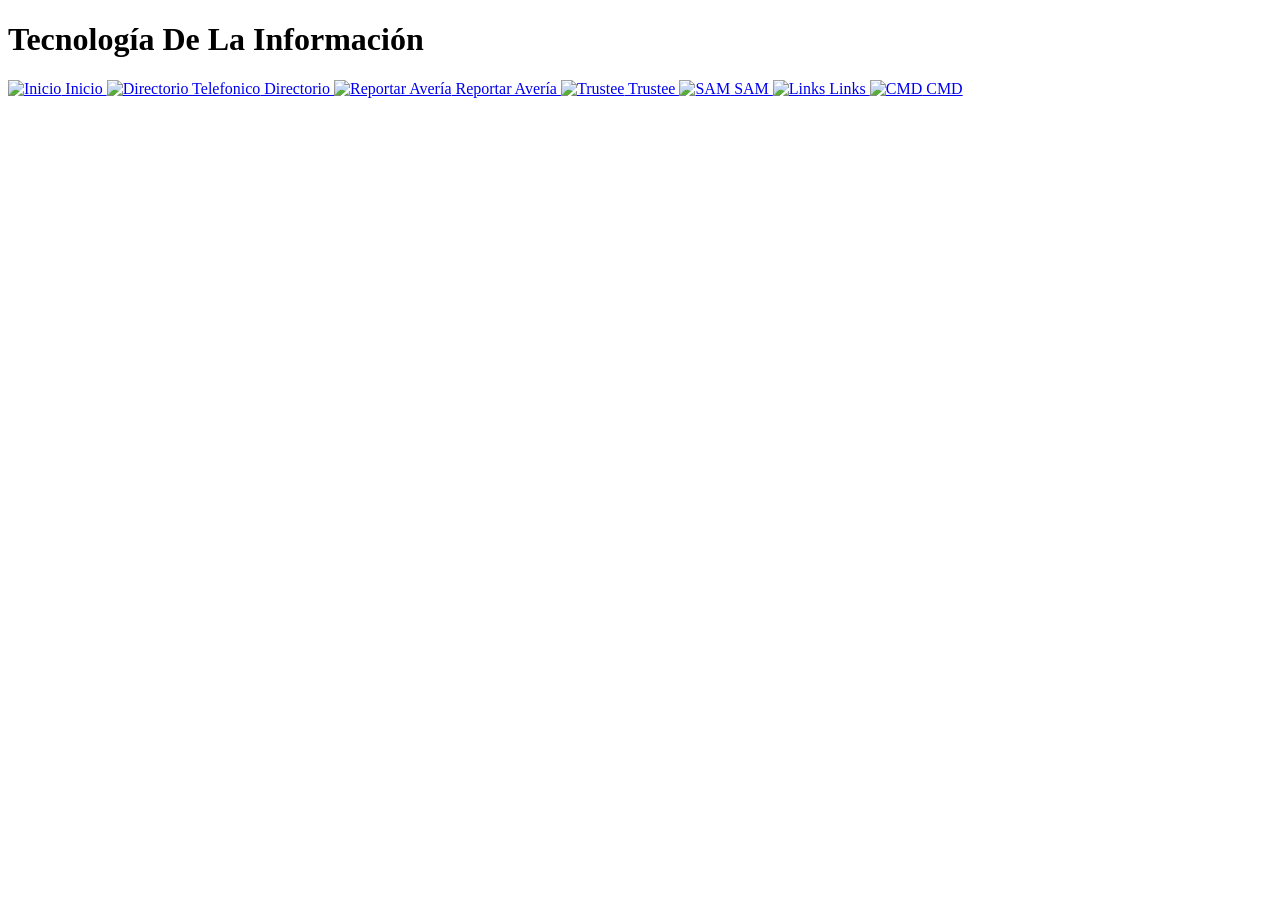
==== index.html @ 74cc63a6 "Cambios en la PaginaWeb Se realizaron varios cambios" ====
<!DOCTYPE html>
<html lang="es-DO">

<head>
    <meta charset="UTF-8">
    <meta http-equiv="X-UA-Compatible" content="IE=edge">
    <meta name="author" content="Richard Sanchez">
    <meta name="description" content="Página para TI">
    <meta name="keywords" content="TI, Tecnologia">
    <meta name="viewport" content="width=device-width, initial-scale=1.0">
    <link rel="stylesheet" href="css/style.css">
    <title>Tecnologia De La Informacion | Inicio |</title>
</head>

<body>
    <header id="head-box">
        <div class="head-title">
            <h1>Tecnología De La Información</h1>
        </div>
        <div class="container">

            <nav class="navegation">
                <a href="index.html">
                    <img src="img/Home1.png" alt="Inicio">
                    Inicio

                </a>
                <a href="directorio.html" target="_blank">
                    <img src="img/Phone.png" alt="Directorio Telefonico">
                    Directorio
                </a>

                <a href="averia.html" target="_blank">
                    <img src="img/outage.png" alt="Reportar Avería">
                    Reportar Avería
                </a>

                <a href="trustee.html" target="_blank">
                    <img src="img/Trustee.png" alt="Trustee">
                    Trustee
                </a>

                <a href="sam.html" target="_blank">
                    <img src="img/SAM.png" alt="SAM">
                    SAM
                </a>

                <a href="links.html" target="_blank">
                    <img src="img/Hyperlink.png" alt="Links">
                    Links
                </a>

                <a href="cmd.html" target="_blank">
                    <img src="img/CMD2.png" alt="CMD">
                    CMD
                </a>
            </nav>
        </div>


    </header>
    <!-- <section>

    </section> -->
    <footer>
        <!-- <div class="myRights">
        <p>Allright Reserved &copy;2022|Designed by <span>Richard Sanchez</span>
        </p>
        </div> -->
    </footer>

</body>

</html>
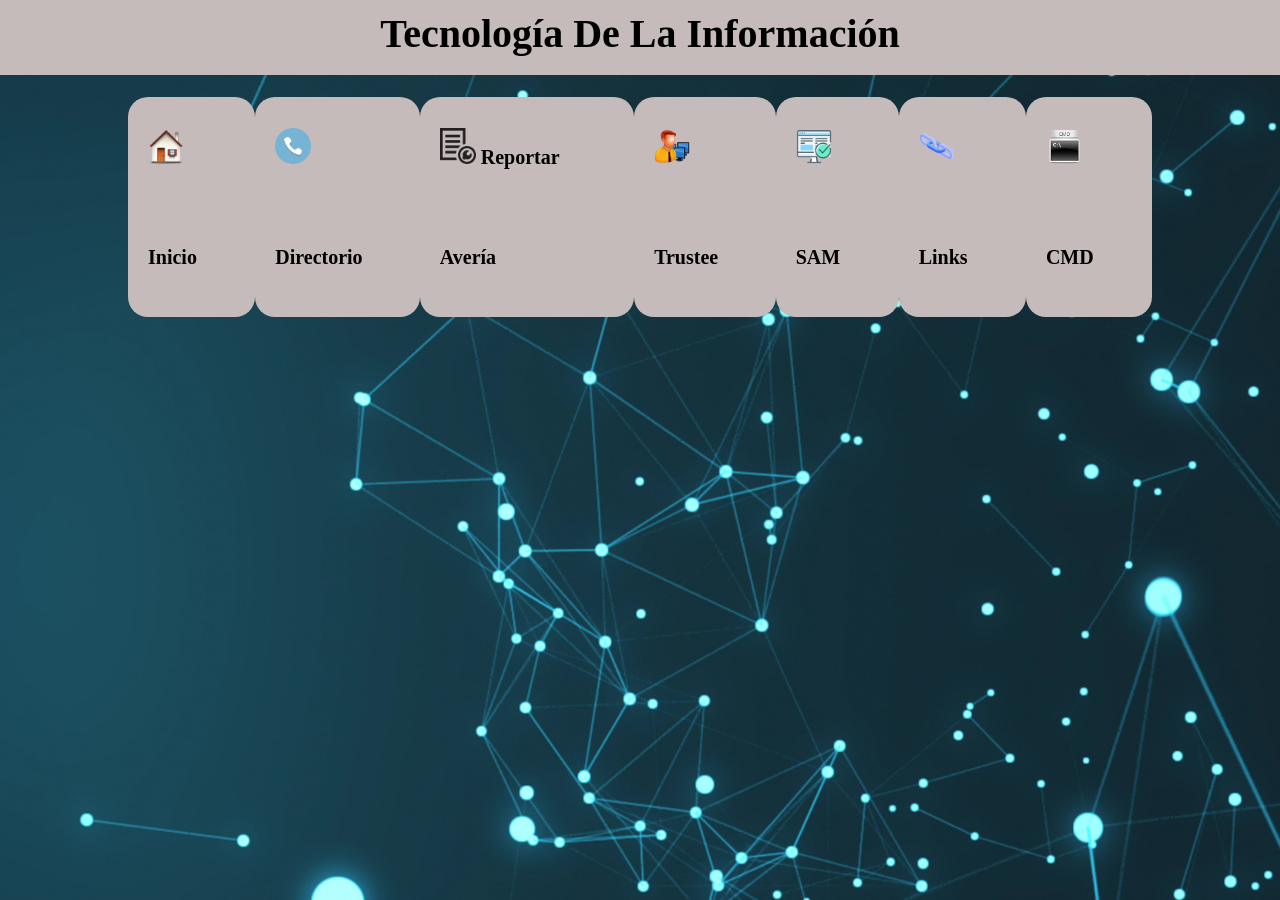
==== commit 268e1795: "Cambios en los links Se hizo un cambio en cmd" ====
--- a/index.html
+++ b/index.html
@@ -1,74 +1,81 @@
-<!DOCTYPE html>
-<html lang="es-DO">
-
-<head>
-    <meta charset="UTF-8">
-    <meta http-equiv="X-UA-Compatible" content="IE=edge">
-    <meta name="author" content="Richard Sanchez">
-    <meta name="description" content="Página para TI">
-    <meta name="keywords" content="TI, Tecnologia">
-    <meta name="viewport" content="width=device-width, initial-scale=1.0">
-    <link rel="stylesheet" href="css/style.css">
-    <title>Tecnologia De La Informacion | Inicio |</title>
-</head>
-
-<body>
-    <header id="head-box">
-        <div class="head-title">
-            <h1>Tecnología De La Información</h1>
-        </div>
-        <div class="container">
-
-            <nav class="navegation">
-                <a href="index.html">
-                    <img src="img/Home1.png" alt="Inicio">
-                    Inicio
-
-                </a>
-                <a href="directorio.html" target="_blank">
-                    <img src="img/Phone.png" alt="Directorio Telefonico">
-                    Directorio
-                </a>
-
-                <a href="averia.html" target="_blank">
-                    <img src="img/outage.png" alt="Reportar Avería">
-                    Reportar Avería
-                </a>
-
-                <a href="trustee.html" target="_blank">
-                    <img src="img/Trustee.png" alt="Trustee">
-                    Trustee
-                </a>
-
-                <a href="sam.html" target="_blank">
-                    <img src="img/SAM.png" alt="SAM">
-                    SAM
-                </a>
-
-                <a href="links.html" target="_blank">
-                    <img src="img/Hyperlink.png" alt="Links">
-                    Links
-                </a>
-
-                <a href="cmd.html" target="_blank">
-                    <img src="img/CMD2.png" alt="CMD">
-                    CMD
-                </a>
-            </nav>
-        </div>
-
-
-    </header>
-    <!-- <section>
-
-    </section> -->
-    <footer>
-        <!-- <div class="myRights">
-        <p>Allright Reserved &copy;2022|Designed by <span>Richard Sanchez</span>
-        </p>
-        </div> -->
-    </footer>
-
-</body>
-
+<!DOCTYPE html>
+<html lang="es-DO">
+
+<head>
+    <meta charset="UTF-8">
+    <meta http-equiv="X-UA-Compatible" content="IE=edge">
+    <meta name="author" content="Richard Sanchez">
+    <meta name="description" content="Página para TI">
+    <meta name="keywords" content="TI, Tecnologia">
+    <meta name="viewport" content="width=device-width, initial-scale=1.0">
+    <link rel="stylesheet" href="css/style.css">
+    <title>Tecnologia De La Informacion | Inicio |</title>
+
+</head>
+
+<style>
+    body {
+        background-image: url(/img/Dark\ Blue.png);
+    }
+</style>
+<body>
+
+    <header id="head-box">
+        <div class="head-title">
+            <h1>Tecnología De La Información</h1>
+        </div>
+        <div class="container">
+
+            <nav class="navegation">
+                <a href="index.html">
+                    <img src="img/Home1.png" alt="Inicio">
+                    Inicio
+
+                </a>
+                <a href="directorio.html">
+                    <img src="img/Phone.png" alt="Directorio Telefonico">
+                    Directorio
+                </a>
+
+                <a href="averia.html" target="_blank">
+                    <img src="img/outage.png" alt="Reportar Avería">
+                    Reportar Avería
+                </a>
+
+                <a href="trustee.html" target="_blank">
+                    <img src="img/Trustee.png" alt="Trustee">
+                    Trustee
+                </a>
+
+                <a href="sam.html" target="_blank">
+                    <img src="img/SAM.png" alt="SAM">
+                    SAM
+                </a>
+
+                <a href="links.html" target="_blank">
+                    <img src="img/Hyperlink.png" alt="Links">
+                    Links
+                </a>
+
+                <a href="cmd.html">
+                    <img src="img/CMD2.png" alt="CMD">
+                    CMD
+                </a>
+            </nav>
+        </div>
+
+
+    </header>
+    <!-- <section>
+
+    </section> -->
+    <footer>
+        <!-- <div class="myRights">
+        <p>Allright Reserved &copy;2022|Designed by <span>Richard Sanchez</span>
+        </p>
+        </div> -->
+    </footer>
+
+</body>
+
 </html>
--- a/css/style.css
+++ b/css/style.css
@@ -0,0 +1,177 @@
+*,
+*::after,
+*::before{
+    content: "";
+    padding: 0;
+    margin: 0;
+    box-sizing: border-box;
+}
+
+html { 
+    font-size: 62.5%;
+    
+}
+
+#myvideo {
+    position: fixed;
+    /* position: fixed; */
+    /* right: 0;
+    bottom: 15rem; */
+    width: 30%;
+    height: 150%;
+    right: 40%;
+
+   
+  }
+
+#head-box {
+     background-color: rgb(197, 187, 187);
+    width: 100%;
+    height: 7.5rem;
+    }
+    
+
+.container {
+    position: relative;
+    width: 80%;    
+    margin-top: 6rem;
+    height: 17rem;
+    margin: 0 auto;
+    
+
+}
+
+.head-title {
+    font-size: 2rem;
+    text-align: left;
+    text-align: center;
+    padding-top: 1rem;
+    /* color: white; */
+} 
+
+.navegation{
+    width: 100%;   
+    display: flex;
+    font-size: 2rem;
+    margin-top: 4rem;
+    justify-content: space-between;
+    align-items: center;
+    
+    
+}
+
+.navegation a, 
+.navegation a:link {
+    text-decoration:none;
+    padding: 1rem 2rem;
+    /* background: white; */
+    background: rgb(197, 187, 187);
+    border-radius: 2rem;
+    color: black;
+    line-height: 10rem;
+    font-weight: bold;
+     
+    
+}
+
+.navegation a:hover {
+    background-color: red;
+    transform: scale(1.2);
+    color: white;
+    
+    }
+
+.navegation a img {
+    width: 3.6rem;
+    margin-top: 2rem;
+}
+
+
+/* this is a test */
+/* _________________this is for directorio section____________________________________________________________- */
+
+#head-directorio h1 {
+  text-align: center;
+  font-size: 4rem;
+  border-style: double;
+  width: 100%;
+  height: 7.5rem;
+  padding-top: 1rem;
+  background-color: lightskyblue;
+  padding-bottom: 7rem;
+
+}
+.navegate {
+    display: flex;
+    justify-content: right;
+    margin-top: 2rem;
+    margin-bottom: 1rem;
+    margin-right: 2rem;
+    
+    
+   
+}
+
+.box-border {
+    border-style:double;
+    height: 4rem;
+    width: 52rem;
+    padding-top: 1rem;
+    padding-left: 2rem;
+
+
+}
+
+a.hyperlink {
+    /* padding: 2rem; */
+    /* background-color: lightslategray; */
+    text-align: left;
+    font-size: 1.9rem;
+    text-decoration: none;
+       
+    
+}
+
+
+tr .table-container {
+    border-radius: solid;
+    border-style: groove; color: lightskyblue;
+   
+}
+
+.fill-table {
+    
+    border-collapse: collapse;
+    margin: 0 auto;
+    
+}
+
+.fill-table .title-head tr,
+.content-tbl tr,
+.fill-table .title-head tr td,
+.content-tbl tr td{
+    
+    border: .1rem solid #ccc;
+}
+
+.title-head tr th,
+.content-tbl tr td
+ {
+    font-size: 2rem;
+    text-align: center;
+    padding: 20px;
+    
+   
+   
+  
+
+    
+}
+
+.content-tbl tr td{
+    padding-top: 2rem;
+}
+
+.content-tbl tr:nth-child(even){
+    background-color: #ccc;
+}
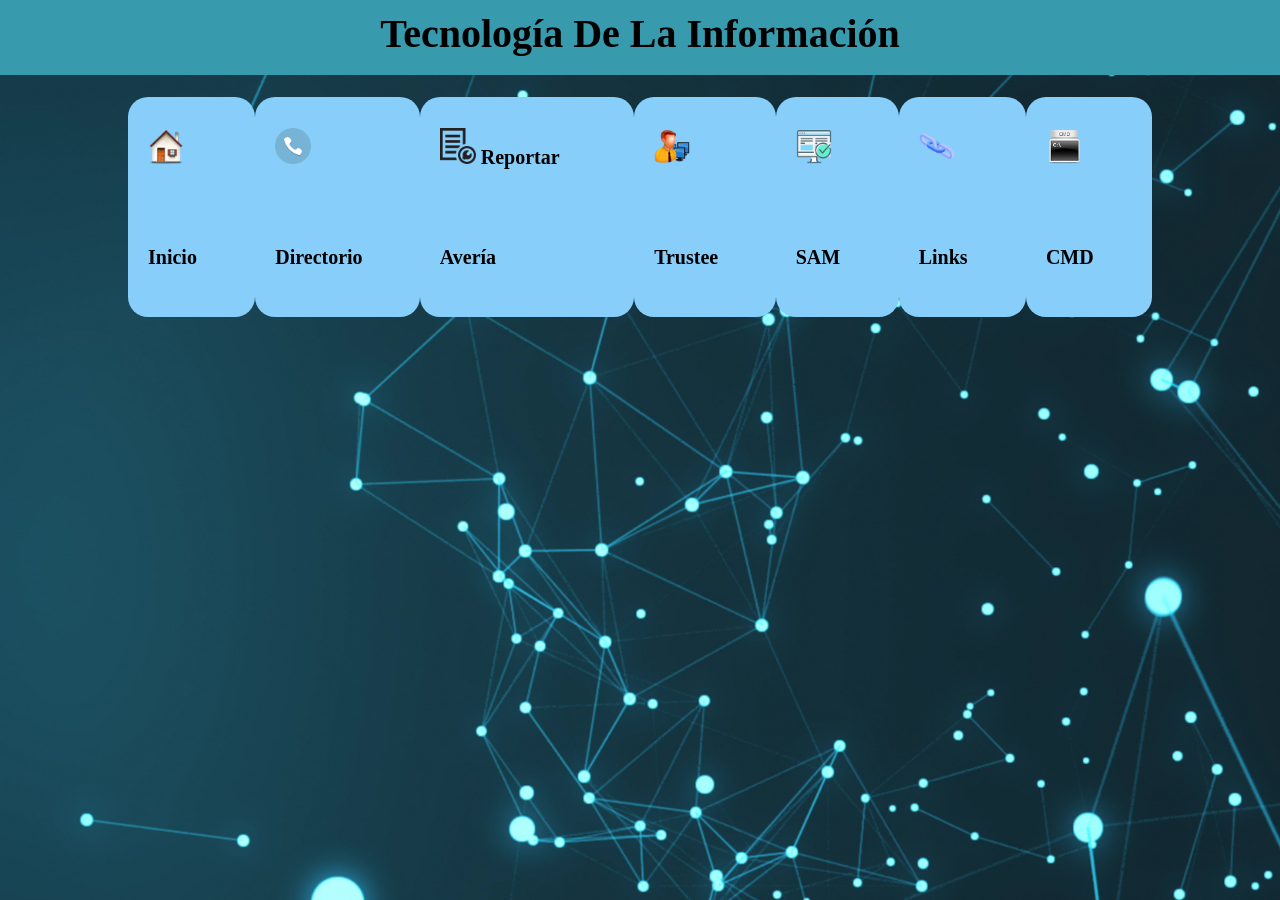
==== commit e2039d7e: "Merge branch 'main' of https://github.com/DevepSanchez/Desarollo" ====
--- a/index.html
+++ b/index.html
@@ -1,81 +1,81 @@
-<!DOCTYPE html>
-<html lang="es-DO">
-
-<head>
-    <meta charset="UTF-8">
-    <meta http-equiv="X-UA-Compatible" content="IE=edge">
-    <meta name="author" content="Richard Sanchez">
-    <meta name="description" content="Página para TI">
-    <meta name="keywords" content="TI, Tecnologia">
-    <meta name="viewport" content="width=device-width, initial-scale=1.0">
-    <link rel="stylesheet" href="css/style.css">
-    <title>Tecnologia De La Informacion | Inicio |</title>
-
-</head>
-
-<style>
-    body {
-        background-image: url(/img/Dark\ Blue.png);
-    }
-</style>
-<body>
-
-    <header id="head-box">
-        <div class="head-title">
-            <h1>Tecnología De La Información</h1>
-        </div>
-        <div class="container">
-
-            <nav class="navegation">
-                <a href="index.html">
-                    <img src="img/Home1.png" alt="Inicio">
-                    Inicio
-
-                </a>
-                <a href="directorio.html">
-                    <img src="img/Phone.png" alt="Directorio Telefonico">
-                    Directorio
-                </a>
-
-                <a href="averia.html" target="_blank">
-                    <img src="img/outage.png" alt="Reportar Avería">
-                    Reportar Avería
-                </a>
-
-                <a href="trustee.html" target="_blank">
-                    <img src="img/Trustee.png" alt="Trustee">
-                    Trustee
-                </a>
-
-                <a href="sam.html" target="_blank">
-                    <img src="img/SAM.png" alt="SAM">
-                    SAM
-                </a>
-
-                <a href="links.html" target="_blank">
-                    <img src="img/Hyperlink.png" alt="Links">
-                    Links
-                </a>
-
-                <a href="cmd.html">
-                    <img src="img/CMD2.png" alt="CMD">
-                    CMD
-                </a>
-            </nav>
-        </div>
-
-
-    </header>
-    <!-- <section>
-
-    </section> -->
-    <footer>
-        <!-- <div class="myRights">
-        <p>Allright Reserved &copy;2022|Designed by <span>Richard Sanchez</span>
-        </p>
-        </div> -->
-    </footer>
-
-</body>
-
+<!DOCTYPE html>
+<html lang="es-DO">
+
+<head>
+    <meta charset="UTF-8">
+    <meta http-equiv="X-UA-Compatible" content="IE=edge">
+    <meta name="author" content="Richard Sanchez">
+    <meta name="description" content="Página para TI">
+    <meta name="keywords" content="TI, Tecnologia">
+    <meta name="viewport" content="width=device-width, initial-scale=1.0">
+    <link rel="stylesheet" href="css/style.css">
+    <title>Tecnologia De La Informacion | Inicio |</title>
+
+</head>
+
+<style>
+    body {
+        background-image: url(/img/Dark\ Blue.png);
+    }
+</style>
+<body>
+
+    <header id="head-box">
+        <div class="head-title">
+            <h1>Tecnología De La Información</h1>
+        </div>
+        <div class="container">
+
+            <nav class="navegation">
+                <a href="index.html">
+                    <img src="img/Home1.png" alt="Inicio">
+                    Inicio
+
+                </a>
+                <a href="directorio.html">
+                    <img src="img/Phone.png" alt="Directorio Telefonico">
+                    Directorio
+                </a>
+
+                <a href="averia.html" target="_blank">
+                    <img src="img/outage.png" alt="Reportar Avería">
+                    Reportar Avería
+                </a>
+
+                <a href="trustee.html" target="_blank">
+                    <img src="img/Trustee.png" alt="Trustee">
+                    Trustee
+                </a>
+
+                <a href="sam.html" target="_blank">
+                    <img src="img/SAM.png" alt="SAM">
+                    SAM
+                </a>
+
+                <a href="links.html" target="_blank">
+                    <img src="img/Hyperlink.png" alt="Links">
+                    Links
+                </a>
+
+                <a href="cmd.html">
+                    <img src="img/CMD2.png" alt="CMD">
+                    CMD
+                </a>
+            </nav>
+        </div>
+
+
+    </header>
+    <!-- <section>
+
+    </section> -->
+    <footer>
+        <!-- <div class="myRights">
+        <p>Allright Reserved &copy;2022|Designed by <span>Richard Sanchez</span>
+        </p>
+        </div> -->
+    </footer>
+
+</body>
+
 </html>
--- a/css/style.css
+++ b/css/style.css
@@ -1,91 +1,71 @@
+@import url("plugin.css"); /*HTML -> plugin.html*/
+@import url("login.css"); /*HTML -> login.html & register.html*/
+
 *,
 *::after,
-*::before{
-    content: "";
-    padding: 0;
-    margin: 0;
-    box-sizing: border-box;
+*::before {
+  padding: 0;
+  margin: 0;
+  box-sizing: border-box;
 }
 
-html { 
-    font-size: 62.5%;
-    
+html {
+  font-size: 62.5%;
+  overflow-x: hidden;
+  scroll-behavior: smooth;
 }
 
-#myvideo {
-    position: fixed;
-    /* position: fixed; */
-    /* right: 0;
-    bottom: 15rem; */
-    width: 30%;
-    height: 150%;
-    right: 40%;
-
-   
-  }
-
 #head-box {
-     background-color: rgb(197, 187, 187);
-    width: 100%;
-    height: 7.5rem;
-    }
-    
+  background-color: #379aad;
+  width: 100%;
+  height: 7.5rem;
+}
 
 .container {
-    position: relative;
-    width: 80%;    
-    margin-top: 6rem;
-    height: 17rem;
-    margin: 0 auto;
-    
-
+  position: relative;
+  width: 80%;
+  margin-top: 6rem;
+  height: 17rem;
+  margin: 0 auto;
 }
 
 .head-title {
-    font-size: 2rem;
-    text-align: left;
-    text-align: center;
-    padding-top: 1rem;
-    /* color: white; */
-} 
-
-.navegation{
-    width: 100%;   
-    display: flex;
-    font-size: 2rem;
-    margin-top: 4rem;
-    justify-content: space-between;
-    align-items: center;
-    
-    
+  font-size: 2rem;
+  text-align: left;
+  text-align: center;
+  padding-top: 1rem;
 }
 
-.navegation a, 
+.navegation {
+  width: 100%;
+  display: flex;
+  font-size: 2rem;
+  margin-top: 4rem;
+  justify-content: space-between;
+  align-items: center;
+}
+
+.navegation a,
 .navegation a:link {
-    text-decoration:none;
-    padding: 1rem 2rem;
-    /* background: white; */
-    background: rgb(197, 187, 187);
-    border-radius: 2rem;
-    color: black;
-    line-height: 10rem;
-    font-weight: bold;
-     
-    
+  text-decoration: none;
+  padding: 1rem 2rem;
+  background: lightskyblue;
+  border-radius: 2rem;
+  color: black;
+  line-height: 10rem;
+  font-weight: bold;
 }
 
 .navegation a:hover {
-    background-color: red;
-    transform: scale(1.2);
-    color: white;
-    
-    }
+  background-color: blue;
+  transform: scale(1.2);
+  color: white;
+}
 
 .navegation a img {
-    width: 3.6rem;
-    margin-top: 2rem;
+  width: 3.6rem;
+  margin-top: 2rem;
 }
-
 
 /* this is a test */
 /* _________________this is for directorio section____________________________________________________________- */
@@ -97,81 +77,71 @@
   width: 100%;
   height: 7.5rem;
   padding-top: 1rem;
-  background-color: lightskyblue;
+  background-color: brown;
   padding-bottom: 7rem;
-
 }
 .navegate {
-    display: flex;
-    justify-content: right;
-    margin-top: 2rem;
-    margin-bottom: 1rem;
-    margin-right: 2rem;
-    
-    
-   
+  display: flex;
+  justify-content: right;
+  margin-top: 2rem;
+  margin-bottom: 1rem;
+  margin-right: 2rem;
 }
 
 .box-border {
-    border-style:double;
-    height: 4rem;
-    width: 52rem;
-    padding-top: 1rem;
-    padding-left: 2rem;
-
-
+  border-style: double;
+  height: 4rem;
+  width: 52rem;
+  padding-top: 1rem;
+  padding-left: 2rem;
 }
 
 a.hyperlink {
-    /* padding: 2rem; */
-    /* background-color: lightslategray; */
-    text-align: left;
-    font-size: 1.9rem;
-    text-decoration: none;
-       
-    
+  /* padding: 2rem; */
+  /* background-color: lightslategray; */
+  text-align: left;
+  font-size: 1.9rem;
+  text-decoration: none;
 }
 
-
 tr .table-container {
-    border-radius: solid;
-    border-style: groove; color: lightskyblue;
-   
+  border-radius: solid;
+  border-style: groove;
+  color: red;
 }
 
 .fill-table {
-    
-    border-collapse: collapse;
-    margin: 0 auto;
-    
+  border-collapse: collapse;
 }
 
 .fill-table .title-head tr,
 .content-tbl tr,
 .fill-table .title-head tr td,
-.content-tbl tr td{
-    
-    border: .1rem solid #ccc;
+.content-tbl tr td {
+  border: 0.1rem solid #ccc;
 }
 
 .title-head tr th,
-.content-tbl tr td
- {
-    font-size: 2rem;
-    text-align: center;
-    padding: 20px;
-    
-   
-   
-  
-
-    
+.content-tbl tr td {
+  font-size: 2rem;
+  text-align: center;
+  padding-right: 5rem;
 }
 
-.content-tbl tr td{
-    padding-top: 2rem;
+.content-tbl tr td {
+  padding-top: 2rem;
 }
 
-.content-tbl tr:nth-child(even){
-    background-color: #ccc;
-}+.content-tbl tr:nth-child(even) {
+  background-color: #ccc;
+}
+
+@media screen and (max-width: 600px) {
+  html {
+    font-size: 44.1%;
+  }
+
+  .image_slide {
+    height: 50vh;
+  }
+}
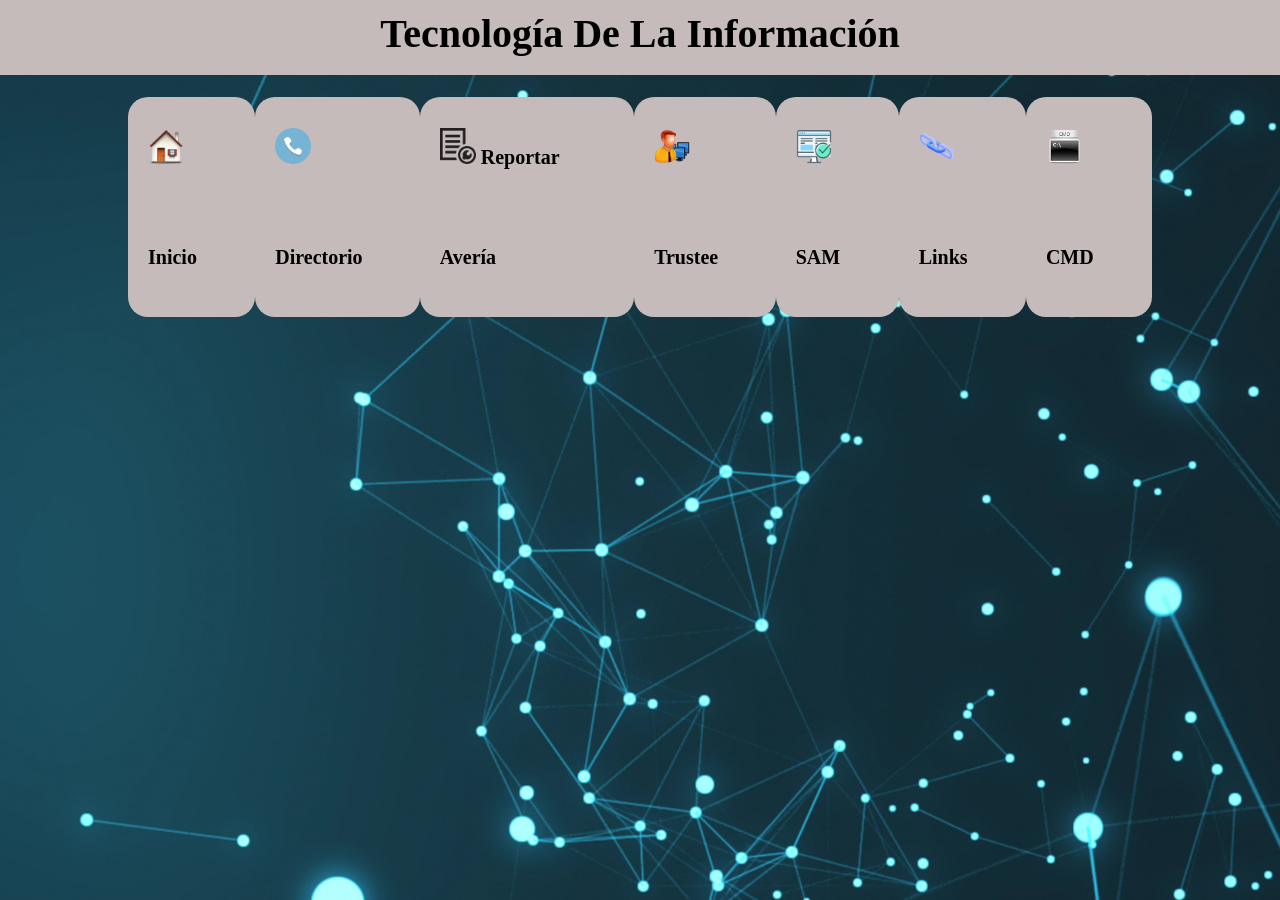
==== commit 036e353d: "Merge branch 'main' of https://github.com/DevepSanchez/Desarollo" ====
--- a/index.html
+++ b/index.html
@@ -1,81 +1,81 @@
-<!DOCTYPE html>
-<html lang="es-DO">
-
-<head>
-    <meta charset="UTF-8">
-    <meta http-equiv="X-UA-Compatible" content="IE=edge">
-    <meta name="author" content="Richard Sanchez">
-    <meta name="description" content="Página para TI">
-    <meta name="keywords" content="TI, Tecnologia">
-    <meta name="viewport" content="width=device-width, initial-scale=1.0">
-    <link rel="stylesheet" href="css/style.css">
-    <title>Tecnologia De La Informacion | Inicio |</title>
-
-</head>
-
-<style>
-    body {
-        background-image: url(/img/Dark\ Blue.png);
-    }
-</style>
-<body>
-
-    <header id="head-box">
-        <div class="head-title">
-            <h1>Tecnología De La Información</h1>
-        </div>
-        <div class="container">
-
-            <nav class="navegation">
-                <a href="index.html">
-                    <img src="img/Home1.png" alt="Inicio">
-                    Inicio
-
-                </a>
-                <a href="directorio.html">
-                    <img src="img/Phone.png" alt="Directorio Telefonico">
-                    Directorio
-                </a>
-
-                <a href="averia.html" target="_blank">
-                    <img src="img/outage.png" alt="Reportar Avería">
-                    Reportar Avería
-                </a>
-
-                <a href="trustee.html" target="_blank">
-                    <img src="img/Trustee.png" alt="Trustee">
-                    Trustee
-                </a>
-
-                <a href="sam.html" target="_blank">
-                    <img src="img/SAM.png" alt="SAM">
-                    SAM
-                </a>
-
-                <a href="links.html" target="_blank">
-                    <img src="img/Hyperlink.png" alt="Links">
-                    Links
-                </a>
-
-                <a href="cmd.html">
-                    <img src="img/CMD2.png" alt="CMD">
-                    CMD
-                </a>
-            </nav>
-        </div>
-
-
-    </header>
-    <!-- <section>
-
-    </section> -->
-    <footer>
-        <!-- <div class="myRights">
-        <p>Allright Reserved &copy;2022|Designed by <span>Richard Sanchez</span>
-        </p>
-        </div> -->
-    </footer>
-
-</body>
-
+<!DOCTYPE html>
+<html lang="es-DO">
+
+<head>
+    <meta charset="UTF-8">
+    <meta http-equiv="X-UA-Compatible" content="IE=edge">
+    <meta name="author" content="Richard Sanchez">
+    <meta name="description" content="Página para TI">
+    <meta name="keywords" content="TI, Tecnologia">
+    <meta name="viewport" content="width=device-width, initial-scale=1.0">
+    <link rel="stylesheet" href="css/style.css">
+    <title>Tecnologia De La Informacion | Inicio |</title>
+
+</head>
+
+<style>
+    body {
+        background-image: url(/img/Dark\ Blue.png);
+    }
+</style>
+<body>
+
+    <header id="head-box">
+        <div class="head-title">
+            <h1>Tecnología De La Información</h1>
+        </div>
+        <div class="container">
+
+            <nav class="navegation">
+                <a href="index.html">
+                    <img src="img/Home1.png" alt="Inicio">
+                    Inicio
+
+                </a>
+                <a href="directorio.html">
+                    <img src="img/Phone.png" alt="Directorio Telefonico">
+                    Directorio
+                </a>
+
+                <a href="averia.html" target="_blank">
+                    <img src="img/outage.png" alt="Reportar Avería">
+                    Reportar Avería
+                </a>
+
+                <a href="trustee.html" target="_blank">
+                    <img src="img/Trustee.png" alt="Trustee">
+                    Trustee
+                </a>
+
+                <a href="sam.html" target="_blank">
+                    <img src="img/SAM.png" alt="SAM">
+                    SAM
+                </a>
+
+                <a href="links.html" target="_blank">
+                    <img src="img/Hyperlink.png" alt="Links">
+                    Links
+                </a>
+
+                <a href="cmd.html">
+                    <img src="img/CMD2.png" alt="CMD">
+                    CMD
+                </a>
+            </nav>
+        </div>
+
+
+    </header>
+    <!-- <section>
+
+    </section> -->
+    <footer>
+        <!-- <div class="myRights">
+        <p>Allright Reserved &copy;2022|Designed by <span>Richard Sanchez</span>
+        </p>
+        </div> -->
+    </footer>
+
+</body>
+
 </html>
--- a/css/style.css
+++ b/css/style.css
@@ -1,71 +1,91 @@
-@import url("plugin.css"); /*HTML -> plugin.html*/
-@import url("login.css"); /*HTML -> login.html & register.html*/
-
 *,
 *::after,
-*::before {
-  padding: 0;
-  margin: 0;
-  box-sizing: border-box;
+*::before{
+    content: "";
+    padding: 0;
+    margin: 0;
+    box-sizing: border-box;
 }
 
-html {
-  font-size: 62.5%;
-  overflow-x: hidden;
-  scroll-behavior: smooth;
+html { 
+    font-size: 62.5%;
+    
 }
 
+#myvideo {
+    position: fixed;
+    /* position: fixed; */
+    /* right: 0;
+    bottom: 15rem; */
+    width: 30%;
+    height: 150%;
+    right: 40%;
+
+   
+  }
+
 #head-box {
-  background-color: #379aad;
-  width: 100%;
-  height: 7.5rem;
-}
+     background-color: rgb(197, 187, 187);
+    width: 100%;
+    height: 7.5rem;
+    }
+    
 
 .container {
-  position: relative;
-  width: 80%;
-  margin-top: 6rem;
-  height: 17rem;
-  margin: 0 auto;
+    position: relative;
+    width: 80%;    
+    margin-top: 6rem;
+    height: 17rem;
+    margin: 0 auto;
+    
+
 }
 
 .head-title {
-  font-size: 2rem;
-  text-align: left;
-  text-align: center;
-  padding-top: 1rem;
+    font-size: 2rem;
+    text-align: left;
+    text-align: center;
+    padding-top: 1rem;
+    /* color: white; */
+} 
+
+.navegation{
+    width: 100%;   
+    display: flex;
+    font-size: 2rem;
+    margin-top: 4rem;
+    justify-content: space-between;
+    align-items: center;
+    
+    
 }
 
-.navegation {
-  width: 100%;
-  display: flex;
-  font-size: 2rem;
-  margin-top: 4rem;
-  justify-content: space-between;
-  align-items: center;
-}
-
-.navegation a,
+.navegation a, 
 .navegation a:link {
-  text-decoration: none;
-  padding: 1rem 2rem;
-  background: lightskyblue;
-  border-radius: 2rem;
-  color: black;
-  line-height: 10rem;
-  font-weight: bold;
+    text-decoration:none;
+    padding: 1rem 2rem;
+    /* background: white; */
+    background: rgb(197, 187, 187);
+    border-radius: 2rem;
+    color: black;
+    line-height: 10rem;
+    font-weight: bold;
+     
+    
 }
 
 .navegation a:hover {
-  background-color: blue;
-  transform: scale(1.2);
-  color: white;
+    background-color: red;
+    transform: scale(1.2);
+    color: white;
+    
+    }
+
+.navegation a img {
+    width: 3.6rem;
+    margin-top: 2rem;
 }
 
-.navegation a img {
-  width: 3.6rem;
-  margin-top: 2rem;
-}
 
 /* this is a test */
 /* _________________this is for directorio section____________________________________________________________- */
@@ -77,71 +97,81 @@
   width: 100%;
   height: 7.5rem;
   padding-top: 1rem;
-  background-color: brown;
+  background-color: lightskyblue;
   padding-bottom: 7rem;
+
 }
 .navegate {
-  display: flex;
-  justify-content: right;
-  margin-top: 2rem;
-  margin-bottom: 1rem;
-  margin-right: 2rem;
+    display: flex;
+    justify-content: right;
+    margin-top: 2rem;
+    margin-bottom: 1rem;
+    margin-right: 2rem;
+    
+    
+   
 }
 
 .box-border {
-  border-style: double;
-  height: 4rem;
-  width: 52rem;
-  padding-top: 1rem;
-  padding-left: 2rem;
+    border-style:double;
+    height: 4rem;
+    width: 52rem;
+    padding-top: 1rem;
+    padding-left: 2rem;
+
+
 }
 
 a.hyperlink {
-  /* padding: 2rem; */
-  /* background-color: lightslategray; */
-  text-align: left;
-  font-size: 1.9rem;
-  text-decoration: none;
+    /* padding: 2rem; */
+    /* background-color: lightslategray; */
+    text-align: left;
+    font-size: 1.9rem;
+    text-decoration: none;
+       
+    
 }
 
+
 tr .table-container {
-  border-radius: solid;
-  border-style: groove;
-  color: red;
+    border-radius: solid;
+    border-style: groove; color: lightskyblue;
+   
 }
 
 .fill-table {
-  border-collapse: collapse;
+    
+    border-collapse: collapse;
+    margin: 0 auto;
+    
 }
 
 .fill-table .title-head tr,
 .content-tbl tr,
 .fill-table .title-head tr td,
-.content-tbl tr td {
-  border: 0.1rem solid #ccc;
+.content-tbl tr td{
+    
+    border: .1rem solid #ccc;
 }
 
 .title-head tr th,
-.content-tbl tr td {
-  font-size: 2rem;
-  text-align: center;
-  padding-right: 5rem;
+.content-tbl tr td
+ {
+    font-size: 2rem;
+    text-align: center;
+    padding: 20px;
+    
+   
+   
+  
+
+    
 }
 
-.content-tbl tr td {
-  padding-top: 2rem;
+.content-tbl tr td{
+    padding-top: 2rem;
 }
 
-.content-tbl tr:nth-child(even) {
-  background-color: #ccc;
+.content-tbl tr:nth-child(even){
+    background-color: #ccc;
 }
-
-@media screen and (max-width: 600px) {
-  html {
-    font-size: 44.1%;
-  }
-
-  .image_slide {
-    height: 50vh;
-  }
-}
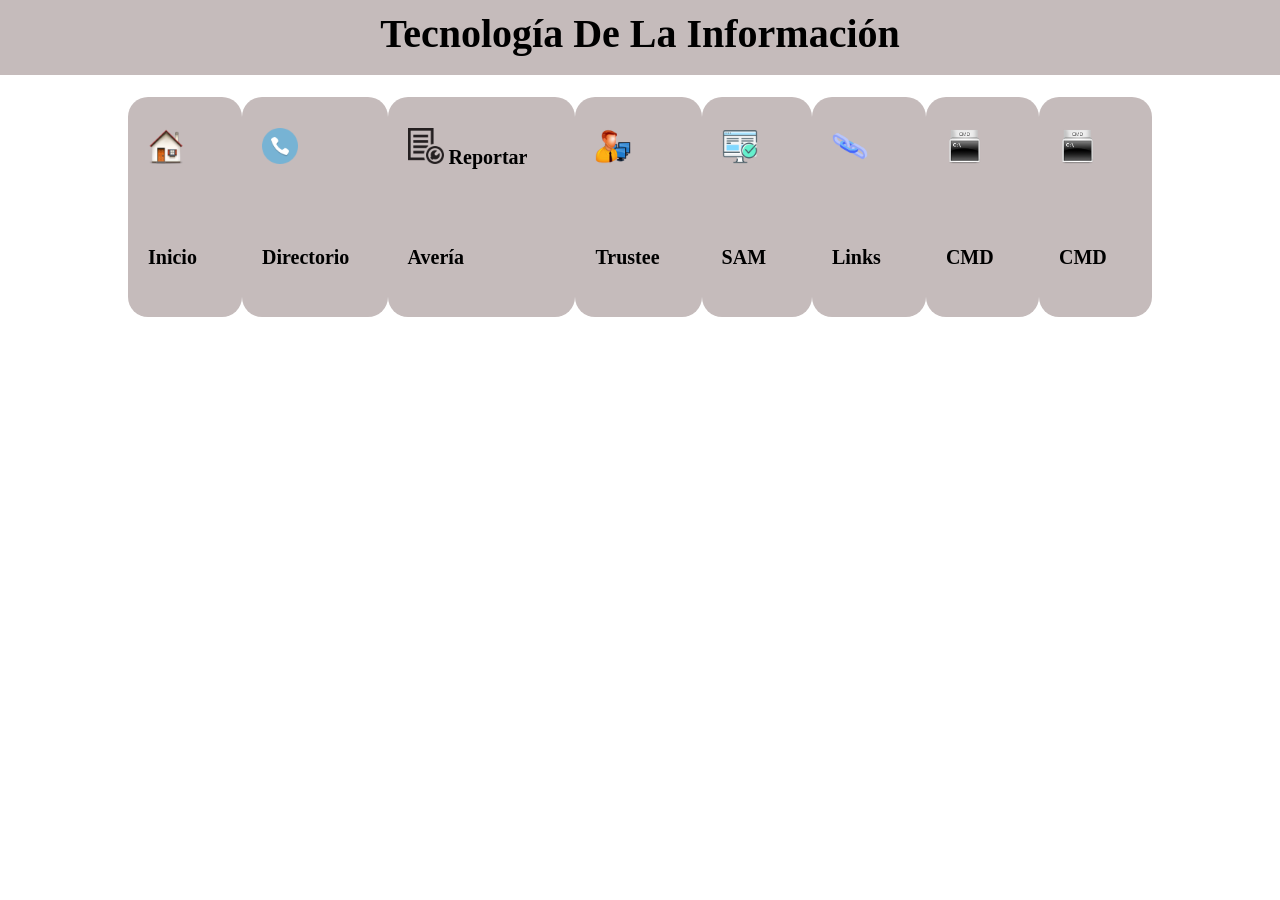
==== commit 301a407a: "agregue otro CMD Agregue otro CMD y se distorcionan las imagen, padding, margin y tambien cuando vi " ====
--- a/index.html
+++ b/index.html
@@ -1,81 +1,72 @@
 <!DOCTYPE html>
 <html lang="es-DO">
+  <head>
+    <meta charset="UTF-8" />
+    <meta http-equiv="X-UA-Compatible" content="IE=edge" />
+    <meta name="author" content="Richard Sanchez" />
+    <meta name="description" content="Página para TI" />
+    <meta name="keywords" content="TI, Tecnologia" />
+    <meta name="viewport" content="width=device-width, initial-scale=1.0" />
+    <link rel="stylesheet" href="css/style.css" />
+    <title>Tecnologia De La Informacion | Inicio |</title>
+  </head>
 
-<head>
-    <meta charset="UTF-8">
-    <meta http-equiv="X-UA-Compatible" content="IE=edge">
-    <meta name="author" content="Richard Sanchez">
-    <meta name="description" content="Página para TI">
-    <meta name="keywords" content="TI, Tecnologia">
-    <meta name="viewport" content="width=device-width, initial-scale=1.0">
-    <link rel="stylesheet" href="css/style.css">
-    <title>Tecnologia De La Informacion | Inicio |</title>
+  <body class="index-body">
+    <header id="head-box">
+      <div class="head-title">
+        <h1>Tecnología De La Información</h1>
+      </div>
+      <div class="container">
+        <nav class="navegation">
+          <a href="index.html">
+            <img src="img/Home1.png" alt="Inicio" />
+            Inicio
+          </a>
+          <a href="directorio.html">
+            <img src="img/Phone.png" alt="Directorio Telefonico" />
+            Directorio
+          </a>
 
-</head>
+          <a href="averia.html" target="_blank">
+            <img src="img/outage.png" alt="Reportar Avería" />
+            Reportar Avería
+          </a>
 
-<style>
-    body {
-        background-image: url(/img/Dark\ Blue.png);
-    }
-</style>
-<body>
+          <a href="trustee.html" target="_blank">
+            <img src="img/Trustee.png" alt="Trustee" />
+            Trustee
+          </a>
 
-    <header id="head-box">
-        <div class="head-title">
-            <h1>Tecnología De La Información</h1>
-        </div>
-        <div class="container">
+          <a href="sam.html" target="_blank">
+            <img src="img/SAM.png" alt="SAM" />
+            SAM
+          </a>
 
-            <nav class="navegation">
-                <a href="index.html">
-                    <img src="img/Home1.png" alt="Inicio">
-                    Inicio
+          <a href="links.html" target="_blank">
+            <img src="img/Hyperlink.png" alt="Links" />
+            Links
+          </a>
 
-                </a>
-                <a href="directorio.html">
-                    <img src="img/Phone.png" alt="Directorio Telefonico">
-                    Directorio
-                </a>
+          <a href="cmd.html">
+            <img src="img/CMD2.png" alt="CMD" />
+            CMD
+          </a>
 
-                <a href="averia.html" target="_blank">
-                    <img src="img/outage.png" alt="Reportar Avería">
-                    Reportar Avería
-                </a>
-
-                <a href="trustee.html" target="_blank">
-                    <img src="img/Trustee.png" alt="Trustee">
-                    Trustee
-                </a>
-
-                <a href="sam.html" target="_blank">
-                    <img src="img/SAM.png" alt="SAM">
-                    SAM
-                </a>
-
-                <a href="links.html" target="_blank">
-                    <img src="img/Hyperlink.png" alt="Links">
-                    Links
-                </a>
-
-                <a href="cmd.html">
-                    <img src="img/CMD2.png" alt="CMD">
-                    CMD
-                </a>
-            </nav>
-        </div>
-
-
+          <a href="cmd.html">
+            <img src="img/CMD2.png" alt="CMD" />
+            CMD
+          </a>
+        </nav>
+      </div>
     </header>
     <!-- <section>
 
     </section> -->
     <footer>
-        <!-- <div class="myRights">
+      <!-- <div class="myRights">
         <p>Allright Reserved &copy;2022|Designed by <span>Richard Sanchez</span>
         </p>
         </div> -->
     </footer>
-
-</body>
-
-</html>+  </body>
+</html>
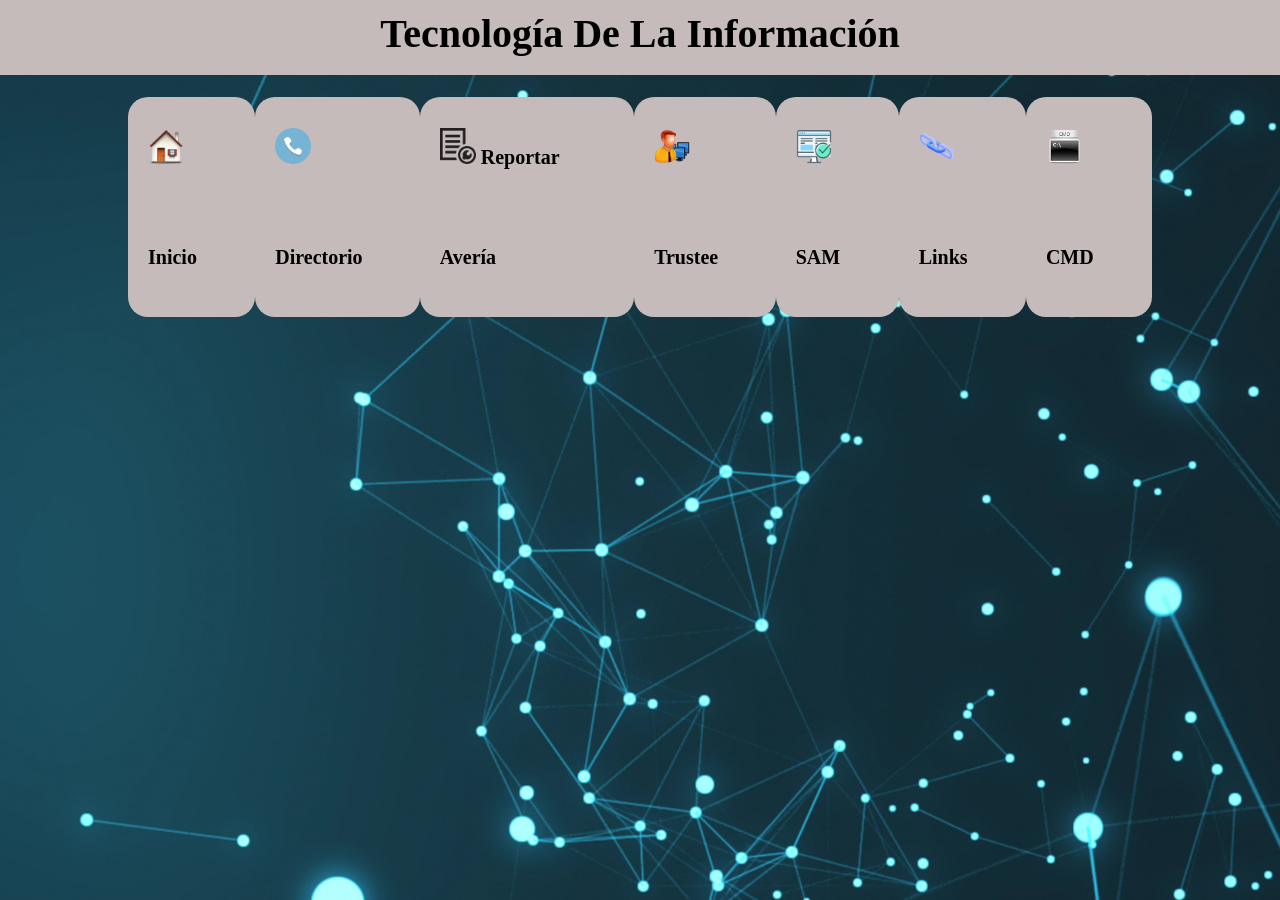
==== commit 373a4006: "Validando el issue con CSS" ====
--- a/index.html
+++ b/index.html
@@ -51,12 +51,10 @@
             <img src="img/CMD2.png" alt="CMD" />
             CMD
           </a>
+          
+          
 
-          <a href="cmd.html">
-            <img src="img/CMD2.png" alt="CMD" />
-            CMD
-          </a>
-        </nav>
+            </nav>
       </div>
     </header>
     <!-- <section>
--- a/css/style.css
+++ b/css/style.css
@@ -1,43 +1,36 @@
 *,
 *::after,
-*::before{
+*::before {
     content: "";
     padding: 0;
     margin: 0;
     box-sizing: border-box;
 }
 
-html { 
+html {
     font-size: 62.5%;
-    
-}
-
-#myvideo {
-    position: fixed;
-    /* position: fixed; */
-    /* right: 0;
-    bottom: 15rem; */
-    width: 30%;
-    height: 150%;
-    right: 40%;
-
-   
-  }
+
+}
+
+.index-body {
+    background-image: url(/img/Dark\ Blue.png);
+}
 
 #head-box {
-     background-color: rgb(197, 187, 187);
+    background-color: rgb(197, 187, 187);
     width: 100%;
     height: 7.5rem;
-    }
-    
+}
+
 
 .container {
     position: relative;
-    width: 80%;    
+    width: 80%;
     margin-top: 6rem;
     height: 17rem;
     margin: 0 auto;
     
+
 
 }
 
@@ -47,22 +40,22 @@
     text-align: center;
     padding-top: 1rem;
     /* color: white; */
-} 
-
-.navegation{
-    width: 100%;   
+}
+
+.navegation {
+    width: 100%;
     display: flex;
     font-size: 2rem;
     margin-top: 4rem;
     justify-content: space-between;
     align-items: center;
-    
-    
-}
-
-.navegation a, 
+
+
+}
+
+.navegation a,
 .navegation a:link {
-    text-decoration:none;
+    text-decoration: none;
     padding: 1rem 2rem;
     /* background: white; */
     background: rgb(197, 187, 187);
@@ -70,16 +63,16 @@
     color: black;
     line-height: 10rem;
     font-weight: bold;
-     
-    
+
+
 }
 
 .navegation a:hover {
-    background-color: red;
+    background-color: rgb(119, 199, 199);
     transform: scale(1.2);
     color: white;
-    
-    }
+
+}
 
 .navegation a img {
     width: 3.6rem;
@@ -87,39 +80,69 @@
 }
 
 
-/* this is a test */
 /* _________________this is for directorio section____________________________________________________________- */
 
 #head-directorio h1 {
-  text-align: center;
-  font-size: 4rem;
-  border-style: double;
-  width: 100%;
-  height: 7.5rem;
-  padding-top: 1rem;
-  background-color: lightskyblue;
-  padding-bottom: 7rem;
-
-}
+    text-align: center;
+    font-size: 4rem;
+    border-style: double;
+    width: 100%;
+    height: 7.5rem;
+    padding-top: 1rem;
+    background-color: rgb(197, 187, 187);
+    padding-bottom: 7rem;
+
+}
+
 .navegate {
     display: flex;
     justify-content: right;
     margin-top: 2rem;
     margin-bottom: 1rem;
     margin-right: 2rem;
-    
-    
-   
+
+
+
+
 }
 
 .box-border {
-    border-style:double;
-    height: 4rem;
-    width: 52rem;
+    border-style:groove;
+    height: 6rem;
+    width: 60rem;
     padding-top: 1rem;
-    padding-left: 2rem;
-
-
+    background-color:azure;
+    border-radius: 3rem;
+    padding-right: 3rem;
+ 
+
+}
+
+.box-border ul li {
+    display: inline-block;
+    
+}
+
+.box-border ul li a {
+    color: blue;
+    border-radius: 1rem;
+}
+.box-border ul li a,
+.box-border ul li a:link {
+    padding: 1rem;
+    line-height: 3.5rem;
+    
+    
+    
+
+
+}
+
+.box-border ul {
+    text-align: right;
+    font-weight: bold;
+    font-family:'Times New Roman', Times, serif;    
+    
 }
 
 a.hyperlink {
@@ -128,50 +151,113 @@
     text-align: left;
     font-size: 1.9rem;
     text-decoration: none;
-       
-    
-}
-
-
-tr .table-container {
+    
+
+
+}
+
+#mysearch {
+    border-radius: 3rem;
+    border-style:solid;
+    max-width: fit-content;
+    padding: 1rem 1rem 1rem 1rem;
+    margin-left: 0.5rem;
+    background-color: rgb(235, 242, 247);
+    font-weight: bold;
+    
+}
+
+a.hyperlink:hover {
+    background-color: rgb(139, 180, 180);
+
+}
+
+
+/* tr .table-container {
     border-radius: solid;
-    border-style: groove; color: lightskyblue;
+    border-style: groove;
+    color: lightskyblue;
+    padding-bottom: 15rem;
    
-}
+
+} */
 
 .fill-table {
-    
-    border-collapse: collapse;
+
+    border-collapse: separate;
     margin: 0 auto;
-    
+    margin-bottom: 2rem;
+    margin-top: 1rem;
+
+
 }
 
 .fill-table .title-head tr,
 .content-tbl tr,
 .fill-table .title-head tr td,
-.content-tbl tr td{
-    
-    border: .1rem solid #ccc;
+.content-tbl tr td {
+
+    /* border: .1rem solid rgb(64, 72, 179); */
 }
 
 .title-head tr th,
-.content-tbl tr td
- {
+.content-tbl tr td {
     font-size: 2rem;
     text-align: center;
-    padding: 20px;
-    
-   
-   
-  
-
-    
-}
-
-.content-tbl tr td{
-    padding-top: 2rem;
-}
-
-.content-tbl tr:nth-child(even){
-    background-color: #ccc;
-}
+    padding: 3.5rem;
+
+}
+
+.title-head tr th {
+    background-color: rgb(119, 199, 199);
+    border-style: none;
+    border-radius: 2rem;
+
+
+
+}
+
+.content-tbl tr td {
+    padding-top: 1.5rem;
+    padding-bottom: 1.5rem;
+    border-radius: 1rem;
+
+
+}
+
+.content-tbl tr:hover {
+    background-color: rgb(139, 180, 180);
+
+
+
+}
+
+.content-tbl tr:nth-child(odd) {
+    background-color: rgb(229, 226, 226);
+}
+
+.content-tbl tr td img {
+    width: 10rem;
+    display: none;
+}
+
+.content-tbl tr td a:hover>img {
+    display: block;
+}
+
+.title-head tr th:nth-child(7) {
+    padding: 1rem;
+    width: 3rem;
+
+}
+
+.content-tbl tr td:nth-child(2) {
+    font-weight: bold;
+
+}
+
+.content-tbl tr td:nth-child(8) {
+    font-size: 1.5rem;
+    padding: 0 1rem;
+
+}
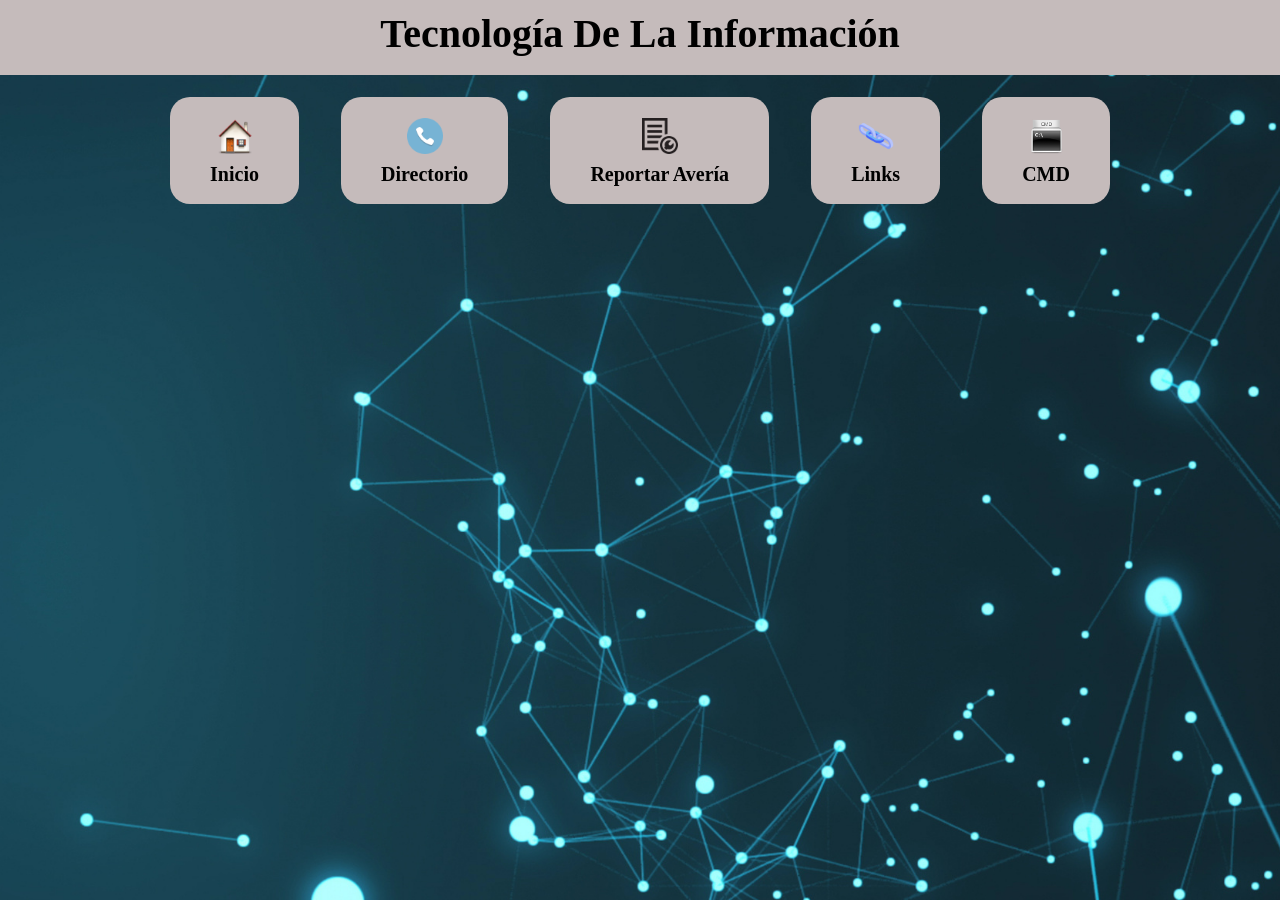
==== commit 4a42dc05: "another update another update" ====
--- a/index.html
+++ b/index.html
@@ -11,13 +11,13 @@
     <title>Tecnologia De La Informacion | Inicio |</title>
   </head>
 
-  <body class="index-body">
-    <header id="head-box">
-      <div class="head-title">
+  <body class="cuerpo-pagina-principal">
+    <header id="caja-titulo-principal">
+      <div class="texto-titulo-principal">
         <h1>Tecnología De La Información</h1>
       </div>
-      <div class="container">
-        <nav class="navegation">
+      <div class="caja-menu-principal">
+        <nav class="navegacion-menu-principal">
           <a href="index.html">
             <img src="img/Home1.png" alt="Inicio" />
             Inicio
@@ -32,15 +32,15 @@
             Reportar Avería
           </a>
 
-          <a href="trustee.html" target="_blank">
+          <!-- <a href="trustee.html" target="_blank">
             <img src="img/Trustee.png" alt="Trustee" />
             Trustee
-          </a>
+          </a> -->
 
-          <a href="sam.html" target="_blank">
+          <!-- <a href="sam.html" target="_blank">
             <img src="img/SAM.png" alt="SAM" />
             SAM
-          </a>
+          </a> -->
 
           <a href="links.html" target="_blank">
             <img src="img/Hyperlink.png" alt="Links" />
--- a/css/style.css
+++ b/css/style.css
@@ -1,3 +1,4 @@
+/****************************Esta es la seccion de la pagina de INICIO***************************/
 *,
 *::after,
 *::before {
@@ -9,40 +10,40 @@
 
 html {
     font-size: 62.5%;
-
-}
-
-.index-body {
-    background-image: url(/img/Dark\ Blue.png);
-}
-
-#head-box {
+        
+
+}
+
+.cuerpo-pagina-principal {
+    background-image: url(/img/DarkBlue.png);
+}
+
+#caja-titulo-principal {
     background-color: rgb(197, 187, 187);
     width: 100%;
     height: 7.5rem;
 }
 
-
-.container {
+.texto-titulo-principal {
+    font-size: 2rem;
+    text-align: center;
+    padding-top: 1rem;
+
+}
+
+
+.caja-menu-principal {
     position: relative;
     width: 80%;
     margin-top: 6rem;
     height: 17rem;
     margin: 0 auto;
-    
-
-
-}
-
-.head-title {
-    font-size: 2rem;
-    text-align: left;
-    text-align: center;
-    padding-top: 1rem;
-    /* color: white; */
-}
-
-.navegation {
+
+
+}
+
+
+.navegacion-menu-principal {
     width: 100%;
     display: flex;
     font-size: 2rem;
@@ -53,36 +54,47 @@
 
 }
 
-.navegation a,
-.navegation a:link {
+.navegacion-menu-principal a,
+.navegacion-menu-principal a:link {
     text-decoration: none;
-    padding: 1rem 2rem;
-    /* background: white; */
+    padding: 1rem 4rem;
+    padding-top: 0.1rem;
     background: rgb(197, 187, 187);
     border-radius: 2rem;
     color: black;
-    line-height: 10rem;
+    line-height: 4rem;
     font-weight: bold;
-
-
-}
-
-.navegation a:hover {
+ 
+
+
+}
+
+.navegacion-menu-principal a img  {
+    margin: 0 auto;
+    display: block;
+
+    
+    
+    
+}
+.navegacion-menu-principal a:hover {
     background-color: rgb(119, 199, 199);
     transform: scale(1.2);
     color: white;
 
 }
 
-.navegation a img {
+.navegacion-menu-principal a img {
     width: 3.6rem;
     margin-top: 2rem;
 }
 
 
-/* _________________this is for directorio section____________________________________________________________- */
-
-#head-directorio h1 {
+/****************************Esta es la seccion del DIRECTORIO TELEFONICO***************************/
+/****************************Esta es la seccion del DIRECTORIO TELEFONICO***************************/
+/****************************Esta es la seccion del DIRECTORIO TELEFONICO***************************/
+
+#titulo-directorio h1 {
     text-align: center;
     font-size: 4rem;
     border-style: double;
@@ -94,95 +106,81 @@
 
 }
 
-.navegate {
+.navegacion-de-paginas {
     display: flex;
     justify-content: right;
     margin-top: 2rem;
     margin-bottom: 1rem;
     margin-right: 2rem;
-
-
-
-
-}
-
-.box-border {
-    border-style:groove;
+}
+
+.caja-menu-navegacion {
+    border-style: groove;
     height: 6rem;
     width: 60rem;
     padding-top: 1rem;
-    background-color:azure;
+    background-color: rgb(225, 243, 243);
     border-radius: 3rem;
-    padding-right: 3rem;
- 
-
-}
-
-.box-border ul li {
+    padding-right: 1rem;
+
+
+}
+
+.caja-menu-navegacion ul li {
     display: inline-block;
-    
-}
-
-.box-border ul li a {
+
+}
+
+.caja-menu-navegacion ul li a {
     color: blue;
     border-radius: 1rem;
 }
-.box-border ul li a,
-.box-border ul li a:link {
-    padding: 1rem;
+
+.caja-menu-navegacion ul li a,
+.caja-menu-navegacion ul li a:link {
+    padding: 0.6rem;
     line-height: 3.5rem;
-    
-    
-    
-
-
-}
-
-.box-border ul {
+
+
+
+
+
+}
+
+.caja-menu-navegacion ul {
     text-align: right;
     font-weight: bold;
-    font-family:'Times New Roman', Times, serif;    
-    
-}
-
-a.hyperlink {
-    /* padding: 2rem; */
-    /* background-color: lightslategray; */
+    font-family: 'Times New Roman', Times, serif;
+
+}
+
+a.hipervinculos {
     text-align: left;
     font-size: 1.9rem;
     text-decoration: none;
-    
-
-
-}
-
-#mysearch {
+
+
+
+}
+
+#caja-de-busqueda {
     border-radius: 3rem;
-    border-style:solid;
+    border-style: solid;
     max-width: fit-content;
     padding: 1rem 1rem 1rem 1rem;
     margin-left: 0.5rem;
     background-color: rgb(235, 242, 247);
     font-weight: bold;
-    
-}
-
-a.hyperlink:hover {
+
+}
+
+a.hipervinculos:hover {
     background-color: rgb(139, 180, 180);
 
 }
 
 
-/* tr .table-container {
-    border-radius: solid;
-    border-style: groove;
-    color: lightskyblue;
-    padding-bottom: 15rem;
-   
-
-} */
-
-.fill-table {
+.tabla-general {
 
     border-collapse: separate;
     margin: 0 auto;
@@ -192,72 +190,127 @@
 
 }
 
-.fill-table .title-head tr,
-.content-tbl tr,
-.fill-table .title-head tr td,
-.content-tbl tr td {
-
-    /* border: .1rem solid rgb(64, 72, 179); */
-}
-
-.title-head tr th,
-.content-tbl tr td {
+.tabla-general .titulos-tabla tr,
+.contenido-tabla tr,
+.tabla-general .titulos-tabla tr td,
+.contenido-tabla tr td,
+.titulos-tabla tr th,
+.contenido-tabla tr td {
     font-size: 2rem;
     text-align: center;
-    padding: 3.5rem;
-
-}
-
-.title-head tr th {
-    background-color: rgb(119, 199, 199);
+    padding: 2rem;
+    padding-top: 2rem;
+    padding-bottom: 1rem;
+
+
+}
+
+.titulos-tabla tr th img {
+    width: 2.8rem;
+
+}
+
+.titulos-tabla tr th {
+    background-color: rgb(187, 231, 231);
     border-style: none;
     border-radius: 2rem;
 
-
-
-}
-
-.content-tbl tr td {
+} 
+
+.titulos-tabla tr th img,  
+.titulos-tabla tr th span  {
+display: block;
+margin: 0 auto;
+
+}   
+
+.contenido-tabla tr td,
+.contenido-tabla tr td a {
     padding-top: 1.5rem;
     padding-bottom: 1.5rem;
     border-radius: 1rem;
-
-
-}
-
-.content-tbl tr:hover {
+    text-decoration: none;
+    
+
+
+}
+
+.contenido-tabla tr:hover {
     background-color: rgb(139, 180, 180);
 
 
-
-}
-
-.content-tbl tr:nth-child(odd) {
+}
+
+
+.contenido-tabla tr:nth-child(odd) {
     background-color: rgb(229, 226, 226);
 }
 
-.content-tbl tr td img {
+.contenido-tabla tr td img {
     width: 10rem;
     display: none;
 }
 
-.content-tbl tr td a:hover>img {
+.contenido-tabla tr td a:hover img {   
     display: block;
 }
 
-.title-head tr th:nth-child(7) {
+.contenido-tabla tr th  {
+    display: block;
+}
+
+
+.titulos-tabla tr th:nth-child(7) {
     padding: 1rem;
     width: 3rem;
 
 }
 
-.content-tbl tr td:nth-child(2) {
+.contenido-tabla tr td:nth-child(2) {
     font-weight: bold;
 
 }
 
-.content-tbl tr td:nth-child(8) {
+.contenido-tabla tr td:nth-child(8) {
     font-size: 1.5rem;
     padding: 0 1rem;
 
-}+}
+
+.ubicacion-img tr th img {
+    width: 13rem;
+}
+
+/****************************Esta es la seccion del Links***************************/
+/****************************Esta es la seccion del Links***************************/
+/****************************Esta es la seccion del Links***************************/
+
+#titulo-links {
+    font-size: 4rem;
+    text-align: center;    
+    
+}
+
+
+.caja-titulo-links {
+    position: relative;
+    width: 100%;
+    border-style: double;
+    background-color:  rgb(197, 187, 187);
+}
+   
+.titulo-proyecto h2 {
+    border-style:groove;
+    border-radius: 1rem;
+    padding: 1rem;
+    width: 19rem;
+    margin: 0.5rem;
+    margin-left: 2rem;
+}
+
+.nombre-link {
+margin-left: 2rem;
+
+}
+
+
